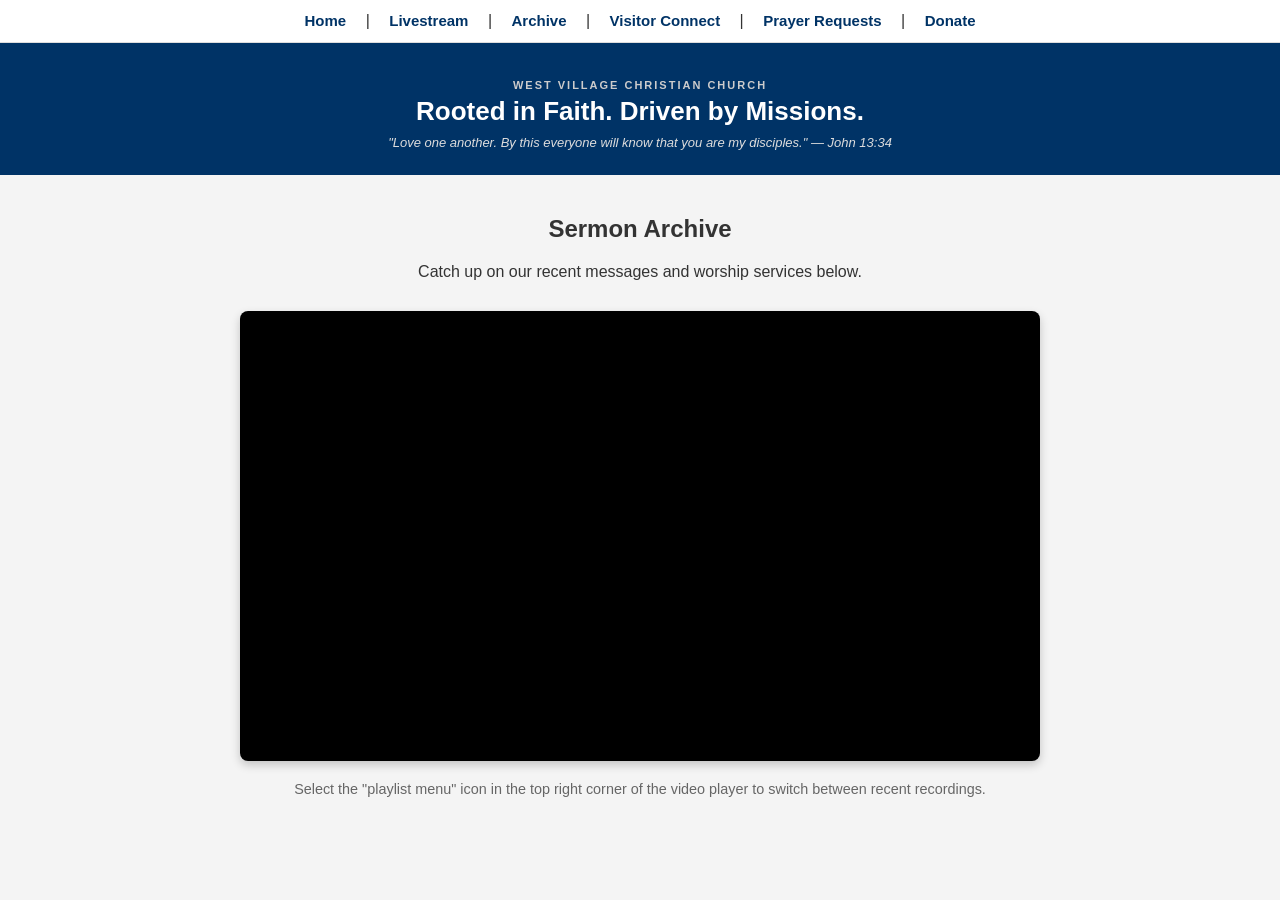
==== archive.html @ 096189cb "Update sermon archive description text" ====
<!DOCTYPE html>
<html lang="en">
<head>
    <meta charset="UTF-8">
    <meta name="viewport" content="width=device-width, initial-scale=1.0">
    <title>Sermon Archive - West Village Christian Church</title>
    <link rel="stylesheet" href="style.css">
</head>
<body>

    <!-- Navigation Bar -->
    <nav class="top-nav">
        <a href="index.html">Home</a> | 
        <a href="livestream.html">Livestream</a> | 
        <a href="archive.html">Archive</a> | 
        <a href="visitor.html">Visitor Connect</a> | 
        <a href="prayer.html">Prayer Requests</a> | 
        <a href="donate.html">Donate</a>
    </nav>

    <!-- Hero Banner -->
    <div class="hero-banner">
        <h3>WEST VILLAGE CHRISTIAN CHURCH</h3>
        <h1>Rooted in Faith. Driven by Missions.</h1>
        <p>"Love one another. By this everyone will know that you are my disciples." — John 13:34</p>
    </div>

    <!-- Page Content -->
    <div style="max-width: 800px; margin: 40px auto; padding: 0 20px;">
        <h2 style="text-align: center;">Sermon Archive</h2>
        <p style="text-align: center;">Catch up on our recent messages and worship services below.</p>
        
        <!-- Video Container -->
        <div style="position: relative; padding-bottom: 56.25%; height: 0; overflow: hidden; max-width: 100%; margin-top: 30px; background: #000; border-radius: 8px; box-shadow: 0 4px 10px rgba(0,0,0,0.2);">
            <iframe src="https://www.youtube.com/embed/videoseries?list=PLVUvK63X9Bv4" 
                    style="position: absolute; top: 0; left: 0; width: 100%; height: 100%; border: 0;" 
                    allowfullscreen>
            </iframe>
        </div>
        
        <!-- Archive Note -->
        <div style="margin-top: 20px; text-align: center; color: #666; font-size: 0.9em;">
            <p>Select the "playlist menu" icon in the top right corner of the video player to switch between recent recordings.</p>
        </div>
    </div>

</body>
</html>
---- style.css ----
/* General Layout & Styling */
body {
    font-family: Arial, sans-serif;
    margin: 0;
    padding: 0;
    background-color: #f4f4f4;
    color: #333;
}

/* Top Navigation Bar */
.top-nav {
    background-color: #ffffff;
    text-align: center;
    padding: 12px 0;
    border-bottom: 1px solid #ddd;
}

.top-nav a {
    color: #003366;
    text-decoration: none;
    font-weight: bold;
    margin: 0 15px;
    font-size: 15px;
}

.top-nav a:hover {
    text-decoration: underline;
}

/* Slimmed-Down Hero Banner Section */
.hero-banner {
    background-color: #003366;
    color: white;
    text-align: center;
    padding: 25px 20px; /* Reduced padding for a slimmer height */
}

.hero-banner h3 {
    font-size: 11px;
    letter-spacing: 2px;
    color: #cccccc;
    margin-bottom: 5px;
    text-transform: uppercase;
}

.hero-banner h1 {
    font-size: 26px;
    margin-top: 0;
    margin-bottom: 8px;
    font-weight: bold;
}

.hero-banner p {
    font-style: italic;
    color: #dddddd;
    font-size: 13px;
    margin: 0;
}

/* Form Container Card Styling (Scoped) */
.form-container {
    max-width: 600px;
    margin: 40px auto;
    background: #ffffff;
    padding: 30px;
    border-radius: 8px;
    box-shadow: 0 4px 10px rgba(0, 0, 0, 0.1);
}

.form-container h2 {
    margin-top: 0;
    color: #222;
    font-size: 24px;
    margin-bottom: 20px;
}

.form-container form label {
    display: block;
    margin-top: 15px;
    margin-bottom: 5px;
    font-weight: bold;
    color: #444;
}

.form-container form input[type="text"],
.form-container form input[type="email"],
.form-container form input[type="tel"],
.form-container form select,
.form-container form textarea {
    width: 100%;
    padding: 10px;
    border: 1px solid #ccc;
    border-radius: 4px;
    box-sizing: border-box;
    font-size: 14px;
}

.form-container form textarea {
    resize: vertical;
    height: 100px;
}

/* Submit Buttons */
.submit-btn-visitor {
    width: 100%;
    background-color: #336699;
    color: white;
    padding: 12px;
    border: none;
    border-radius: 4px;
    font-size: 16px;
    font-weight: bold;
    cursor: pointer;
    margin-top: 20px;
}

.submit-btn-visitor:hover {
    background-color: #254b73;
}

.submit-btn-prayer {
    width: 100%;
    background-color: #558055;
    color: white;
    padding: 12px;
    border: none;
    border-radius: 4px;
    font-size: 16px;
    font-weight: bold;
    cursor: pointer;
    margin-top: 20px;
}

.submit-btn-prayer:hover {
    background-color: #426342;
}

.back-link {
    display: block;
    text-align: center;
    margin-top: 20px;
    color: #003366;
    text-decoration: none;
    font-weight: bold;
}

.back-link:hover {
    text-decoration: underline;
}
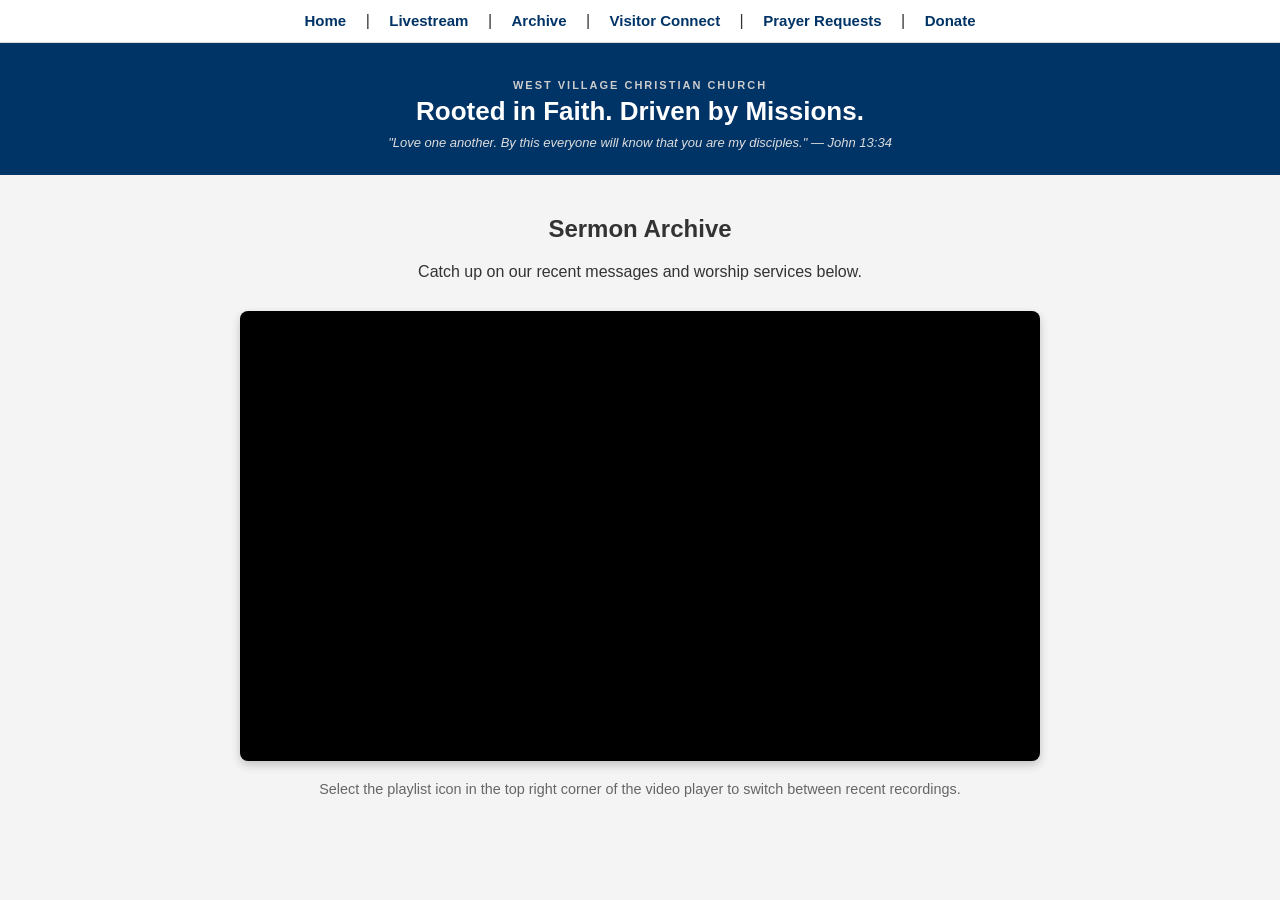
==== commit fea826da: "Update iframe source and archive note text" ====
--- a/archive.html
+++ b/archive.html
@@ -32,15 +32,17 @@
         
         <!-- Video Container -->
         <div style="position: relative; padding-bottom: 56.25%; height: 0; overflow: hidden; max-width: 100%; margin-top: 30px; background: #000; border-radius: 8px; box-shadow: 0 4px 10px rgba(0,0,0,0.2);">
-            <iframe src="https://www.youtube.com/embed/videoseries?list=PLVUvK63X9Bv4" 
+            <iframe src="https://www.youtube.com/embed/?listType=playlist&list=PLVUvK63X9Bv4" 
                     style="position: absolute; top: 0; left: 0; width: 100%; height: 100%; border: 0;" 
+                    title="YouTube video player" 
+                    allow="accelerometer; autoplay; clipboard-write; encrypted-media; gyroscope; picture-in-picture; web-share" 
                     allowfullscreen>
             </iframe>
         </div>
         
         <!-- Archive Note -->
         <div style="margin-top: 20px; text-align: center; color: #666; font-size: 0.9em;">
-            <p>Select the "playlist menu" icon in the top right corner of the video player to switch between recent recordings.</p>
+            <p>Select the playlist icon in the top right corner of the video player to switch between recent recordings.</p>
         </div>
     </div>
 
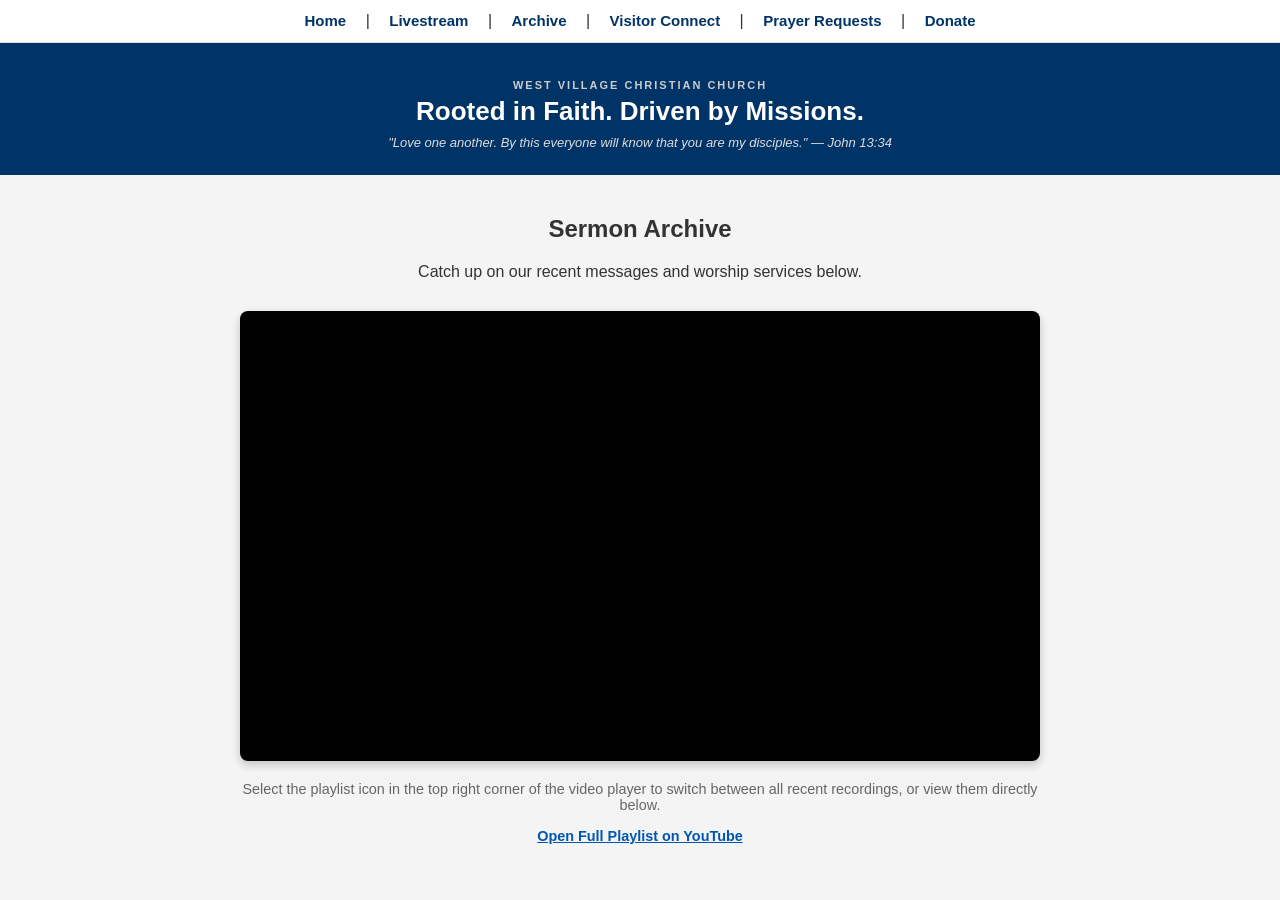
==== commit 891be536: "Modify video embed and archive note in archive.html Updated iframe source to embed a full video play" ====
--- a/archive.html
+++ b/archive.html
@@ -32,7 +32,7 @@
         
         <!-- Video Container -->
         <div style="position: relative; padding-bottom: 56.25%; height: 0; overflow: hidden; max-width: 100%; margin-top: 30px; background: #000; border-radius: 8px; box-shadow: 0 4px 10px rgba(0,0,0,0.2);">
-            <iframe src="https://www.youtube.com/embed/?listType=playlist&list=PLVUvK63X9Bv4" 
+            <iframe src="https://www.youtube.com/embed/videoseries?list=PLVUvK63X9Bv4" 
                     style="position: absolute; top: 0; left: 0; width: 100%; height: 100%; border: 0;" 
                     title="YouTube video player" 
                     allow="accelerometer; autoplay; clipboard-write; encrypted-media; gyroscope; picture-in-picture; web-share" 
@@ -40,9 +40,14 @@
             </iframe>
         </div>
         
-        <!-- Archive Note -->
+        <!-- Archive Note & Direct Link Backup -->
         <div style="margin-top: 20px; text-align: center; color: #666; font-size: 0.9em;">
-            <p>Select the playlist icon in the top right corner of the video player to switch between recent recordings.</p>
+            <p>Select the playlist icon in the top right corner of the video player to switch between all recent recordings, or view them directly below.</p>
+            <div style="margin-top: 15px;">
+                <a href="https://www.youtube.com/playlist?list=PLVUvK63X9Bv4" target="_blank" style="color: #0056b3; text-decoration: underline; font-weight: bold;">
+                    Open Full Playlist on YouTube
+                </a>
+            </div>
         </div>
     </div>
 
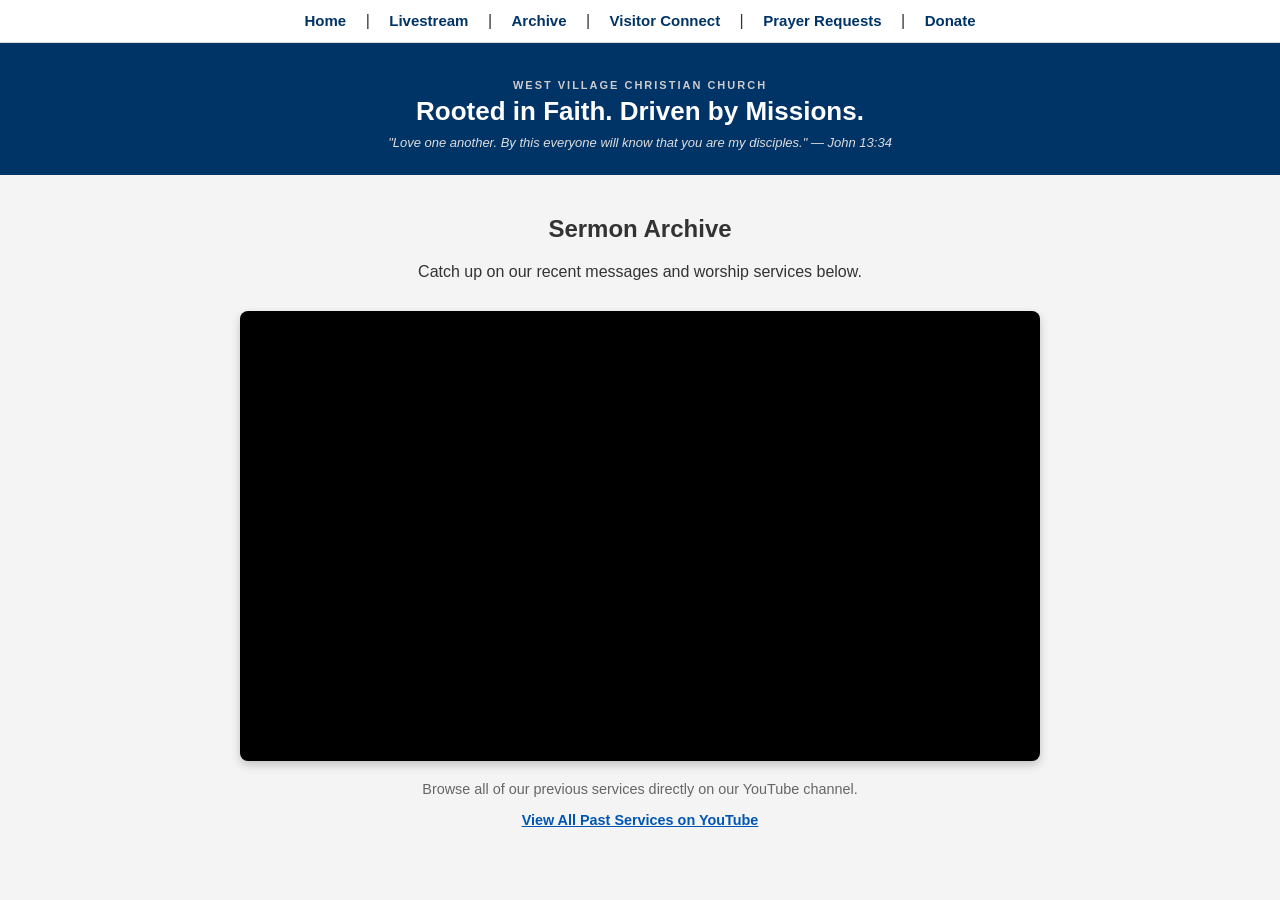
==== commit 012f55a1: "Revise YouTube video links and archive notes Updated video container and links for YouTube services." ====
--- a/archive.html
+++ b/archive.html
@@ -30,9 +30,9 @@
         <h2 style="text-align: center;">Sermon Archive</h2>
         <p style="text-align: center;">Catch up on our recent messages and worship services below.</p>
         
-        <!-- Video Container -->
+        <!-- Video Container linking to channel streams tab or featured video -->
         <div style="position: relative; padding-bottom: 56.25%; height: 0; overflow: hidden; max-width: 100%; margin-top: 30px; background: #000; border-radius: 8px; box-shadow: 0 4px 10px rgba(0,0,0,0.2);">
-            <iframe src="https://www.youtube.com/embed/videoseries?list=PLVUvK63X9Bv4" 
+            <iframe src="https://www.youtube.com/embed?listType=user_uploads&list=West_VillageChristian_Church" 
                     style="position: absolute; top: 0; left: 0; width: 100%; height: 100%; border: 0;" 
                     title="YouTube video player" 
                     allow="accelerometer; autoplay; clipboard-write; encrypted-media; gyroscope; picture-in-picture; web-share" 
@@ -42,10 +42,10 @@
         
         <!-- Archive Note & Direct Link Backup -->
         <div style="margin-top: 20px; text-align: center; color: #666; font-size: 0.9em;">
-            <p>Select the playlist icon in the top right corner of the video player to switch between all recent recordings, or view them directly below.</p>
+            <p>Browse all of our previous services directly on our YouTube channel.</p>
             <div style="margin-top: 15px;">
-                <a href="https://www.youtube.com/playlist?list=PLVUvK63X9Bv4" target="_blank" style="color: #0056b3; text-decoration: underline; font-weight: bold;">
-                    Open Full Playlist on YouTube
+                <a href="https://www.youtube.com/@West_VillageChristian_Church/streams" target="_blank" style="color: #0056b3; text-decoration: underline; font-weight: bold;">
+                    View All Past Services on YouTube
                 </a>
             </div>
         </div>
